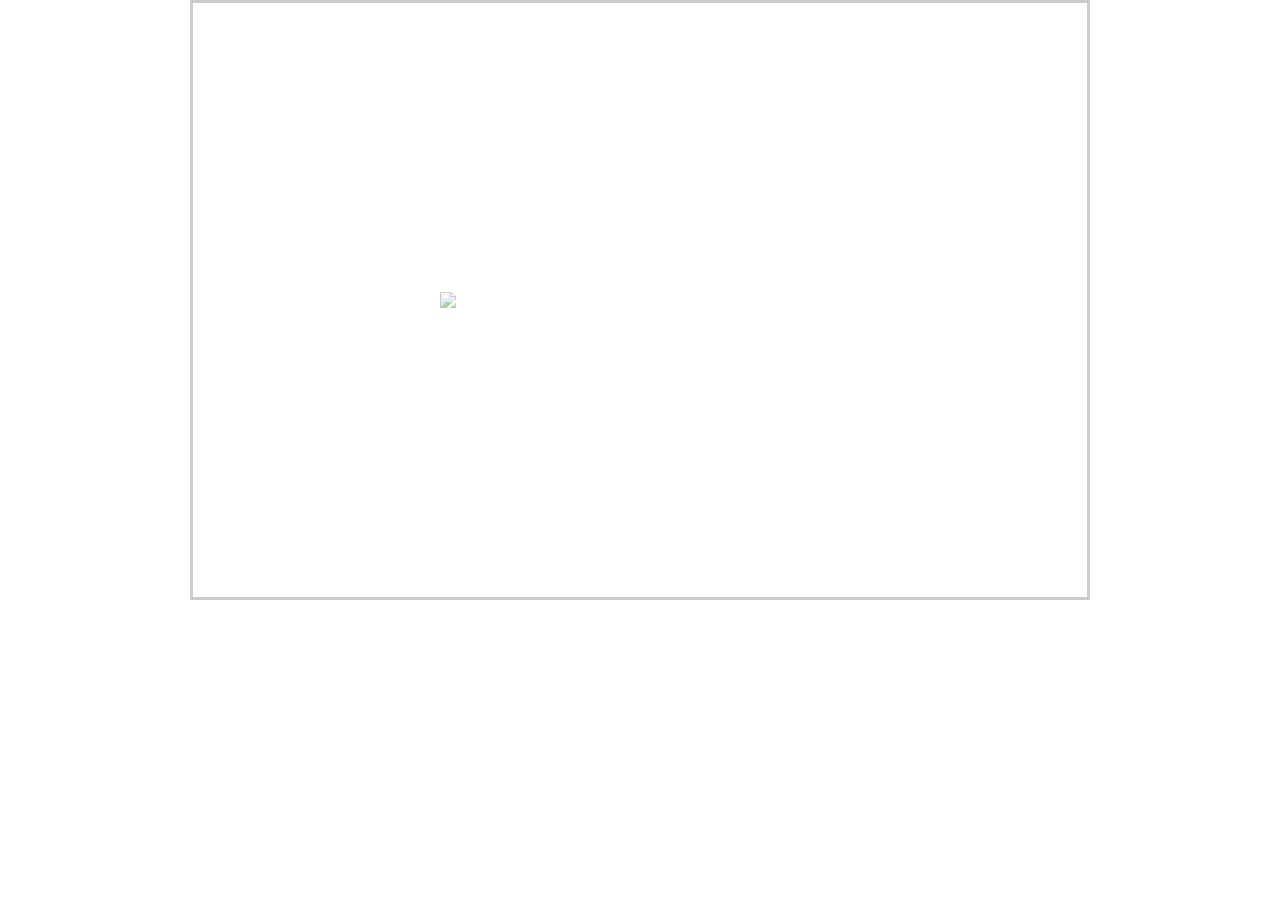
==== Among Us/index.html @ 5907fc73 "Among us drawing started" ====
<!DOCTYPE html>
<html>
<head>
	<meta charset="utf-8">
	<meta name="viewport" content="width=device-width, initial-scale=1">
	<link rel="stylesheet" type="text/css" href="reset.css">
	<link rel="stylesheet" type="text/css" href="styles.css">
	<title>Mike Wazowski</title>
</head>
<body>
	<div class="layout">
		<main class="layout__container">
			<img class="layout__img" src="Among.png">
		</main>
	</div>
</body>
</html>
---- Among Us/styles.css ----
body {
	overflow-x: hidden;
}
.layout {
	display: flex;
	justify-content: center;
	align-items: center;
	width: 100vw;
	height: auto;
}
.layout__container {
	position: relative;
	width: 900px;
	height: 600px;
	overflow: hidden;
	border: 3px solid #ccc;

	display: flex;
	justify-content: center;
	align-items: center;
}
.layout__img {
	display: block;
	position: absolute;
	width: 400px;
	z-index: 3;
	opacity: 0.5;
}
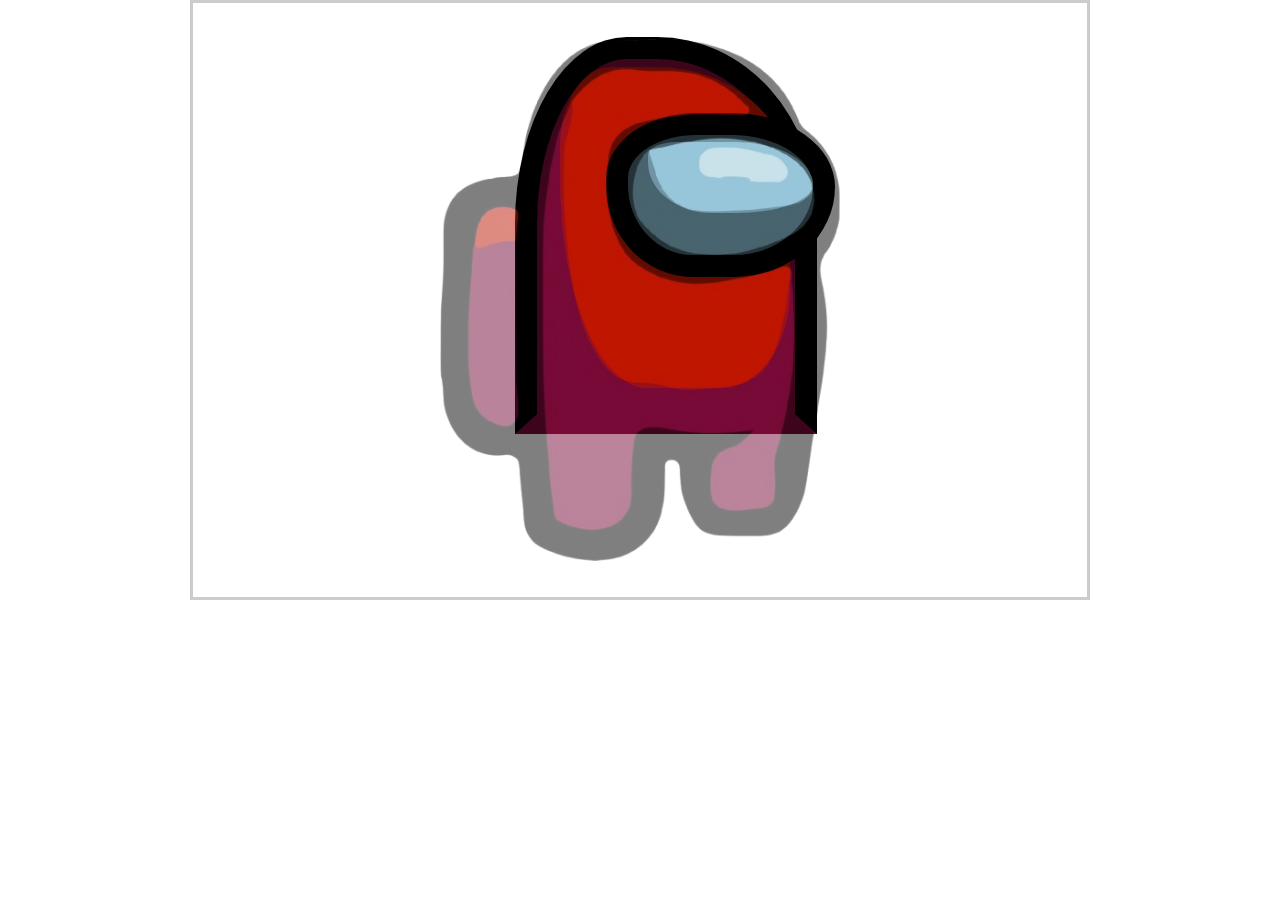
==== commit c45af8fa: "Among us body" ====
--- a/Among Us/index.html
+++ b/Among Us/index.html
@@ -5,12 +5,18 @@
 	<meta name="viewport" content="width=device-width, initial-scale=1">
 	<link rel="stylesheet" type="text/css" href="reset.css">
 	<link rel="stylesheet" type="text/css" href="styles.css">
-	<title>Mike Wazowski</title>
+	<title>Among us</title>
 </head>
 <body>
 	<div class="layout">
 		<main class="layout__container">
-			<img class="layout__img" src="Among.png">
+			<img class="layout__img" src="among-us.png">
+			<div class="layout__body">
+				<div class="body__glasses"></div>
+				<div class="body__foot-left"></div>
+				<div class="body__foot-right"></div>
+			</div>
+			<div class="layout__backpack"></div>
 		</main>
 	</div>
 </body>
--- a/Among Us/styles.css
+++ b/Among Us/styles.css
@@ -25,4 +25,56 @@
 	width: 400px;
 	z-index: 3;
 	opacity: 0.5;
+}
+.layout__body {
+	position: absolute;
+	top: 34px;
+	left: 322px;
+	width: 302px;
+	height: 397px;
+	background-color: #780A37;
+	border: 22px solid black;
+	border-bottom: 20px solid transparent;
+	border-radius: 37% 53% 2% 0% / 47% 45% 0% 0%;
+}
+.layout__body::before {
+	content: "";
+	position: absolute;
+	left: 23px;
+	top: 8px;
+	width: 230px;
+	height: 321px;
+	background-color: #BF1601;
+	border-radius: 22% 58% 30% 38% / 25% 35% 30% 65%;
+}
+.body__glasses {
+	position: absolute;
+	top: 54px;
+	left: 69px;
+	width: 229px;
+	height: 164px;
+	border: 22px solid black;
+	background-color: #49646F;
+	border-radius: 44% 50% 49% 42% / 44% 50% 61% 62%;
+}
+.body__glasses::before {
+	content: "";
+	position: absolute;
+	top: 11px;
+	left: 69px;
+	height: 34px;
+	width: 90px;
+	border-radius: 58% 51% 36% 33%;
+	background-color: #fff;
+	transform: rotate(10deg);
+}
+.body__glasses::after {
+	content: "";
+	position: absolute;
+	top: 7px;
+	left: 20px;
+	height: 71px;
+	width: 165px;
+	border-radius: 20% 54% 54% 45% / 21% 70% 46% 83%;
+	background-color: #97C6DA;
 }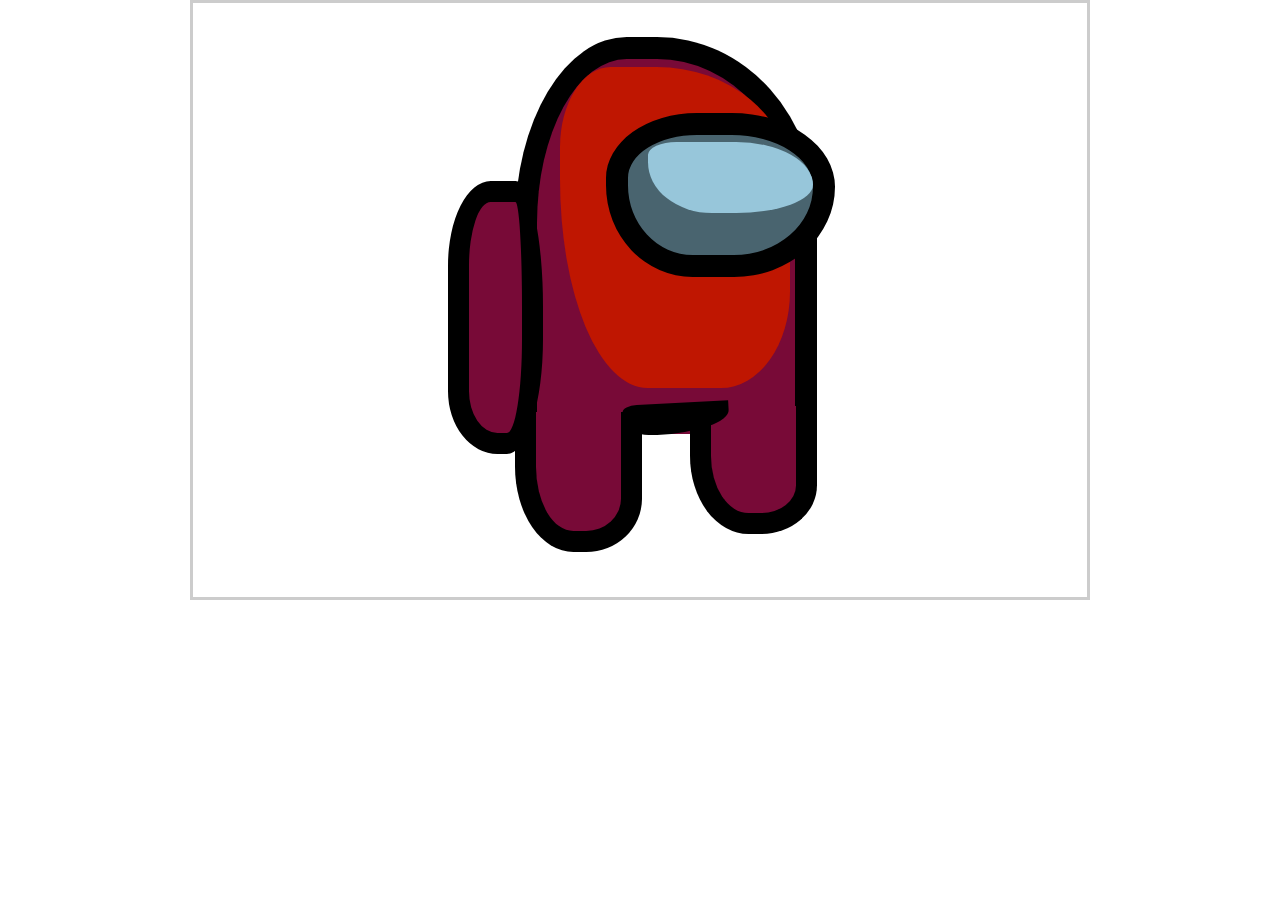
==== commit 18d6e15d: "Among us finished" ====
--- a/Among Us/index.html
+++ b/Among Us/index.html
@@ -10,7 +10,6 @@
 <body>
 	<div class="layout">
 		<main class="layout__container">
-			<img class="layout__img" src="among-us.png">
 			<div class="layout__body">
 				<div class="body__glasses"></div>
 				<div class="body__foot-left"></div>
--- a/Among Us/styles.css
+++ b/Among Us/styles.css
@@ -19,13 +19,6 @@
 	justify-content: center;
 	align-items: center;
 }
-.layout__img {
-	display: block;
-	position: absolute;
-	width: 400px;
-	z-index: 3;
-	opacity: 0.5;
-}
 .layout__body {
 	position: absolute;
 	top: 34px;
@@ -35,7 +28,7 @@
 	background-color: #780A37;
 	border: 22px solid black;
 	border-bottom: 20px solid transparent;
-	border-radius: 37% 53% 2% 0% / 47% 45% 0% 0%;
+	border-radius: 37% 53% 0% 0% / 47% 45% 0% 0%;
 }
 .layout__body::before {
 	content: "";
@@ -77,4 +70,47 @@
 	width: 165px;
 	border-radius: 20% 54% 54% 45% / 21% 70% 46% 83%;
 	background-color: #97C6DA;
+}
+.layout__backpack {
+	position: absolute;
+	top: 178px;
+	left: 255px;
+	width: 95px;
+	height: 273px;
+	background-color: #780A37;
+	border: 21px solid black;
+	border-radius: 45% 29% 38% 52% / 31% 46% 42% 23%;
+}
+.body__foot-left {
+	position: absolute;
+	top: 353px;
+	width: 127px;
+	height: 140px;
+	background-color: #780A37;
+	left: -22px;
+	border: 21px solid black;
+	border-radius: 0% 0% 44% 46% / 0% 46% 38% 61%;
+	border-top: 0;
+}
+.body__foot-right {
+	position: absolute;
+	top: 347px;
+	width: 127px;
+	height: 128px;
+	background-color: #780A37;
+	left: 153px;
+	border: 21px solid black;
+	border-radius: 0% 0% 44% 46% / 0% 46% 38% 61%;
+	border-top: 0;
+}
+.body__foot-right::after {
+	position: absolute;
+	top: -3px;
+	left: -88px;
+	width: 106px;
+	height: 31px;
+	background-color: black;
+	content: "";
+	border-radius: 20% 0% 100% 46% / 31% 0% 100% 61%;
+	transform: rotate(-3deg);
 }